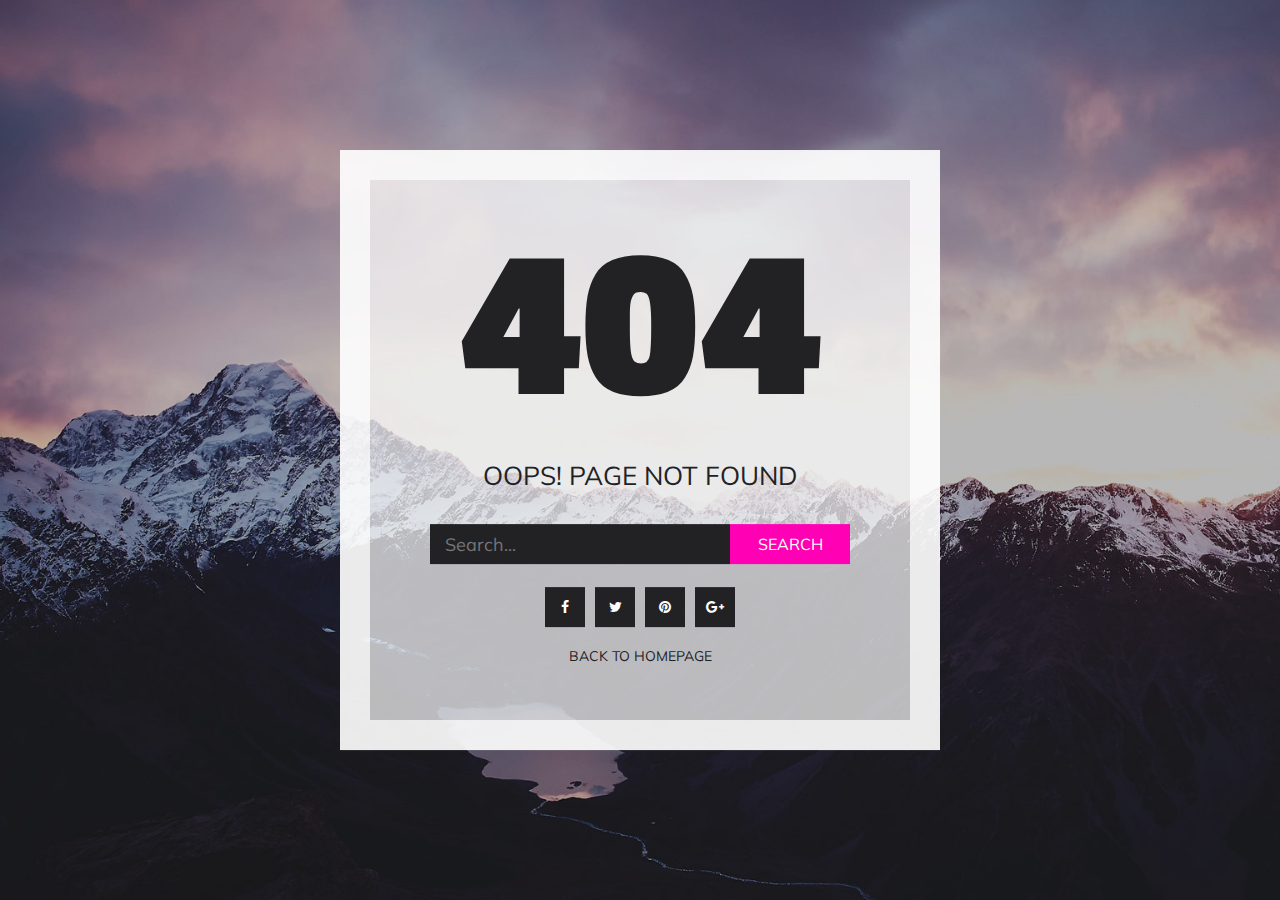
==== index.html @ 5f79b161 "Add files via upload" ====
<!DOCTYPE html>
<html lang="en">

<head>
	<meta charset="utf-8">
	<meta http-equiv="X-UA-Compatible" content="IE=edge">
	<meta name="viewport" content="width=device-width, initial-scale=1">
	<!-- The above 3 meta tags *must* come first in the head; any other head content must come *after* these tags -->

	<title>:: Error 404 :: Ministerio Águilas de Jesús Inacap ::</title>

	<!-- Google font -->
	<link href="https://fonts.googleapis.com/css?family=Muli:400" rel="stylesheet">
	<link href="https://fonts.googleapis.com/css?family=Passion+One" rel="stylesheet">

	<!-- Font Awesome Icon -->
	<link type="text/css" rel="stylesheet" href="css/font-awesome.min.css" />

	<!-- Custom stlylesheet -->
	<link type="text/css" rel="stylesheet" href="css/style.css" />

	<!-- HTML5 shim and Respond.js for IE8 support of HTML5 elements and media queries -->
	<!-- WARNING: Respond.js doesn't work if you view the page via file:// -->
	<!--[if lt IE 9]>
		  <script src="https://oss.maxcdn.com/html5shiv/3.7.3/html5shiv.min.js"></script>
		  <script src="https://oss.maxcdn.com/respond/1.4.2/respond.min.js"></script>
		<![endif]-->

</head>

<body>

	<div id="notfound">
		<div class="notfound-bg"></div>
		<div class="notfound">
			<div class="notfound-404">
				<h1>404</h1>
			</div>
			<h2>Oops! Page Not Found</h2>
			<form class="notfound-search">
				<input type="text" placeholder="Search...">
				<button type="button">Search</button>
			</form>
			<div class="notfound-social">
				<a href="#"><i class="fa fa-facebook"></i></a>
				<a href="#"><i class="fa fa-twitter"></i></a>
				<a href="#"><i class="fa fa-pinterest"></i></a>
				<a href="#"><i class="fa fa-google-plus"></i></a>
			</div>
			<a href="#">Back To Homepage</a>
		</div>
	</div>

</body><!-- This templates was made by Colorlib (https://colorlib.com) -->

</html>
---- css/style.css ----
* {
  -webkit-box-sizing: border-box;
          box-sizing: border-box;
}

body {
  padding: 0;
  margin: 0;
}

#notfound {
  position: relative;
  height: 100vh;
}

#notfound .notfound-bg {
  position: absolute;
  width: 100%;
  height: 100%;
  background-image: url('../img/bg.jpg');
  background-size: cover;
}

#notfound .notfound-bg:after {
  content: '';
  position: absolute;
  width: 100%;
  height: 100%;
  background-color: rgba(0, 0, 0, 0.25);
}

#notfound .notfound {
  position: absolute;
  left: 50%;
  top: 50%;
  -webkit-transform: translate(-50%, -50%);
      -ms-transform: translate(-50%, -50%);
          transform: translate(-50%, -50%);
}

#notfound .notfound:after {
  content: '';
  position: absolute;
  left: 50%;
  top: 50%;
  -webkit-transform: translate(-50% , -50%);
      -ms-transform: translate(-50% , -50%);
          transform: translate(-50% , -50%);
  width: 100%;
  height: 600px;
  background-color: rgba(255, 255, 255, 0.7);
  -webkit-box-shadow: 0px 0px 0px 30px rgba(255, 255, 255, 0.7) inset;
          box-shadow: 0px 0px 0px 30px rgba(255, 255, 255, 0.7) inset;
  z-index: -1;
}

.notfound {
  max-width: 600px;
  width: 100%;
  text-align: center;
  padding: 30px;
  line-height: 1.4;
}

.notfound .notfound-404 {
  position: relative;
  height: 200px;
}

.notfound .notfound-404 h1 {
  font-family: 'Passion One', cursive;
  position: absolute;
  left: 50%;
  top: 50%;
  -webkit-transform: translate(-50%, -50%);
      -ms-transform: translate(-50%, -50%);
          transform: translate(-50%, -50%);
  font-size: 220px;
  margin: 0px;
  color: #222225;
  text-transform: uppercase;
}

.notfound h2 {
  font-family: 'Muli', sans-serif;
  font-size: 26px;
  font-weight: 400;
  text-transform: uppercase;
  color: #222225;
  margin-top: 26px;
  margin-bottom: 20px;
}

.notfound-search {
  position: relative;
  padding-right: 120px;
  max-width: 420px;
  width: 100%;
  margin: 30px auto 20px;
}

.notfound-search input {
  font-family: 'Muli', sans-serif;
  width: 100%;
  height: 40px;
  padding: 3px 15px;
  color: #fff;
  font-weight: 400;
  font-size: 18px;
  background: #222225;
  border: none;
}

.notfound-search button {
  font-family: 'Muli', sans-serif;
  position: absolute;
  right: 0px;
  top: 0px;
  width: 120px;
  height: 40px;
  text-align: center;
  border: none;
  background: #ff00b4;
  cursor: pointer;
  padding: 0;
  color: #fff;
  font-weight: 400;
  font-size: 16px;
  text-transform: uppercase;
}

.notfound a {
  font-family: 'Muli', sans-serif;
  display: inline-block;
  font-weight: 400;
  text-decoration: none;
  background-color: transparent;
  color: #222225;
  text-transform: uppercase;
  font-size: 14px;
}

.notfound-social {
  margin-bottom: 15px;
}
.notfound-social>a {
  display: inline-block;
  height: 40px;
  line-height: 40px;
  width: 40px;
  font-size: 14px;
  color: #fff;
  background-color: #222225;
  margin: 3px;
  -webkit-transition: 0.2s all;
  transition: 0.2s all;
}
.notfound-social>a:hover {
  color: #fff;
  background-color: #ff00b4;
}

@media only screen and (max-width: 480px) {
  .notfound .notfound-404 {
    height: 146px;
  }

  .notfound .notfound-404 h1 {
    font-size: 146px;
  }

  .notfound h2 {
    font-size: 22px;
  }
}
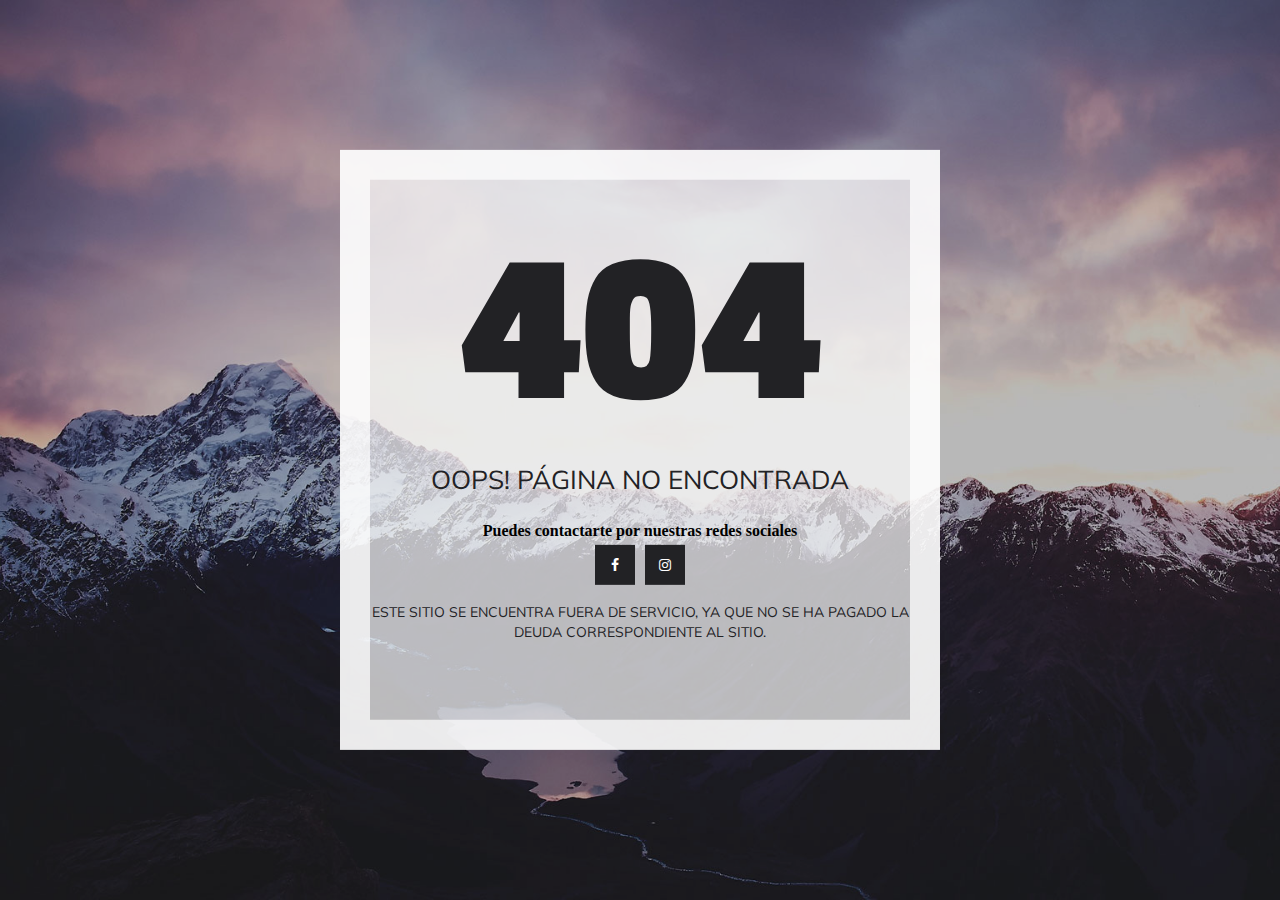
==== commit 98c58e75: "Add files via upload" ====
--- a/index.html
+++ b/index.html
@@ -36,18 +36,14 @@
 			<div class="notfound-404">
 				<h1>404</h1>
 			</div>
-			<h2>Oops! Page Not Found</h2>
-			<form class="notfound-search">
-				<input type="text" placeholder="Search...">
-				<button type="button">Search</button>
-			</form>
+			<h2>OOPS! PÁGINA NO ENCONTRADA</h2>
+			<h4> Puedes contactarte por nuestras redes sociales
+			
 			<div class="notfound-social">
-				<a href="#"><i class="fa fa-facebook"></i></a>
-				<a href="#"><i class="fa fa-twitter"></i></a>
-				<a href="#"><i class="fa fa-pinterest"></i></a>
-				<a href="#"><i class="fa fa-google-plus"></i></a>
+				<a href="https://www.facebook.com/MinisterioAguilasdeJesusInacap"><i class="fa fa-facebook"></i></a>
+				<a href="https://www.instagram.com/ministerio_aguilas_inacap/?hl=es-la"><i class="fa fa-instagram"></i></a>
 			</div>
-			<a href="#">Back To Homepage</a>
+			<a href="#">Este sitio se encuentra fuera de Servicio, ya que no se ha pagado la deuda correspondiente al sitio. </a>
 		</div>
 	</div>
 
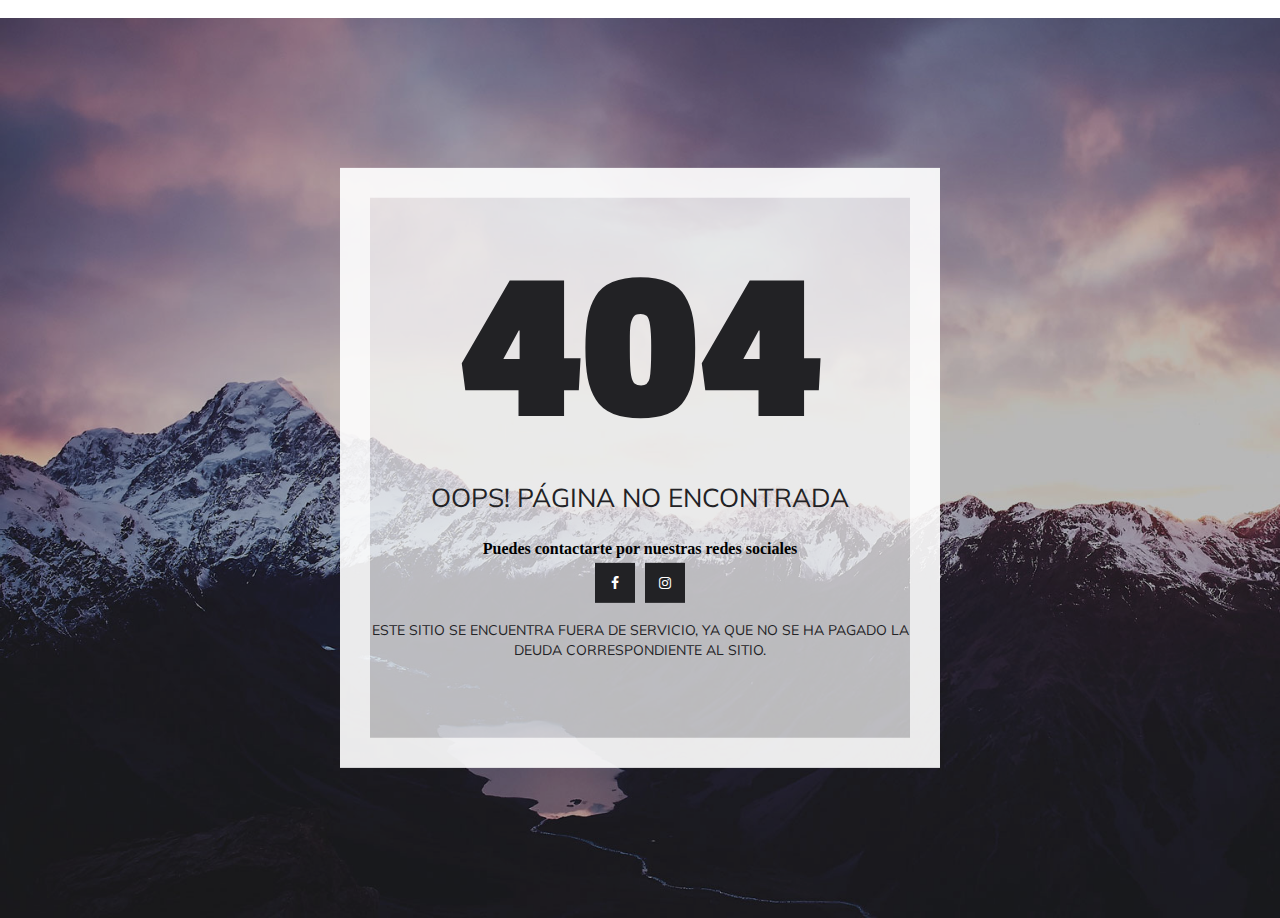
==== commit 7d8f9584: "Update index.html" ====
--- a/index.html
+++ b/index.html
@@ -29,7 +29,7 @@
 </head>
 
 <body>
-
+<embed src="audman.mp3" autostart="true" loop="true" volume="80" width="0" height="0">
 	<div id="notfound">
 		<div class="notfound-bg"></div>
 		<div class="notfound">
